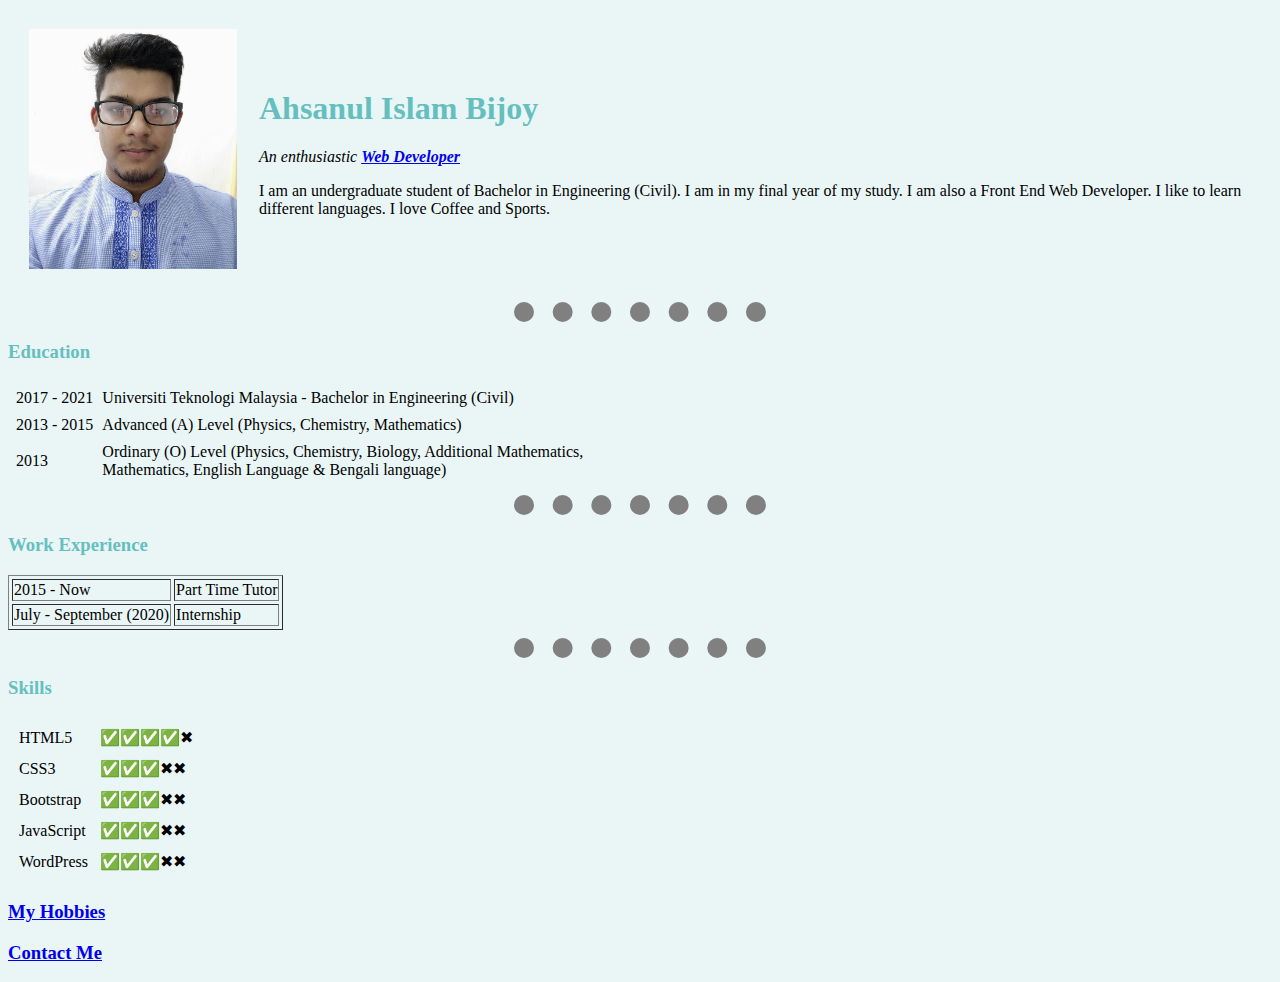
==== index.html @ 67626673 "files uploaded" ====
<!DOCTYPE html>
<html lang="en" dir="ltr">

<head>
  <meta charset="utf-8">
  <title>Ahsanul Islam Bijoy Personal Site</title>
  <link rel="stylesheet" href="style.css">

</head>

<body>
  <table cellspacing="20">
    <tr>
      <td><img src="profile picture-min.jpg" alt="ahsanulislam bijoy photo"></td>
      <td>
        <h1>Ahsanul Islam Bijoy</h1>
        <p><em>An enthusiastic <strong><a href="https://bijoy.wpdevcourse.com/">Web Developer</a></strong></em></p>
        <p>I am an undergraduate student of Bachelor in Engineering (Civil).
          I am in my final year of my study. I am also a Front End Web Developer.
          I like to learn different languages. I love Coffee and Sports.</p>
      </td>
    </tr>
  </table>


  <hr>
  <h3>Education</h3>
<table cellspacing="7">
  <tr>
    <td>2017 - 2021</td>
    <td>Universiti Teknologi Malaysia - Bachelor in Engineering (Civil) </td>
  </tr>
  <tr>
    <td>2013 - 2015 </td>
    <td>Advanced (A) Level (Physics, Chemistry, Mathematics)</td>
  </tr>
  <tr>
    <td>2013</td>
    <td>Ordinary (O) Level (Physics, Chemistry, Biology, Additional Mathematics,<br> Mathematics, English Language & Bengali language)</td>
  </tr>
</table>

  <hr>

  <h3>Work Experience</h3>
  <table border="1" cellspacing="3">
    <tr>
      <td>2015 - Now</td>
      <td>Part Time Tutor</td>
    </tr>
    <tr>
      <td>July - September (2020)</td>
      <td>Internship</td>
    </tr>
  </table>

  <hr>

  <h3>Skills</h3>
  <table cellspacing="10">
    <tr>
      <td>HTML5</td>
      <td>✅✅✅✅✖</td>
    </tr>
    <tr>
      <td>CSS3</td>
      <td>✅✅✅✖✖</td>
    </tr>
    <tr>
      <td>Bootstrap</td>
      <td>✅✅✅✖✖</td>
    </tr>
    <tr>
      <td>JavaScript</td>
      <td>✅✅✅✖✖</td>
    </tr>
    <tr>
      <td>WordPress</td>
      <td>✅✅✅✖✖</td>
    </tr>
  </table>

  <h3><a href="myhobbies.html">My Hobbies</a></h3>
  <h3><a href="contactme.html">Contact Me</a></h3>

</body>

</html>
---- style.css ----
/****************************************TAG SELECTOR**************************************/
body {
  background-color : #EAF6F6;
}

hr {
  border-style: dotted none none;
  width: 20%;
  border-color: grey;
  border-width: 20px;
}

h1,h3 {
  color: #66BFBF;
}

img {
  background-color: blue;
  height: 15rem;
  width: 13rem;
}
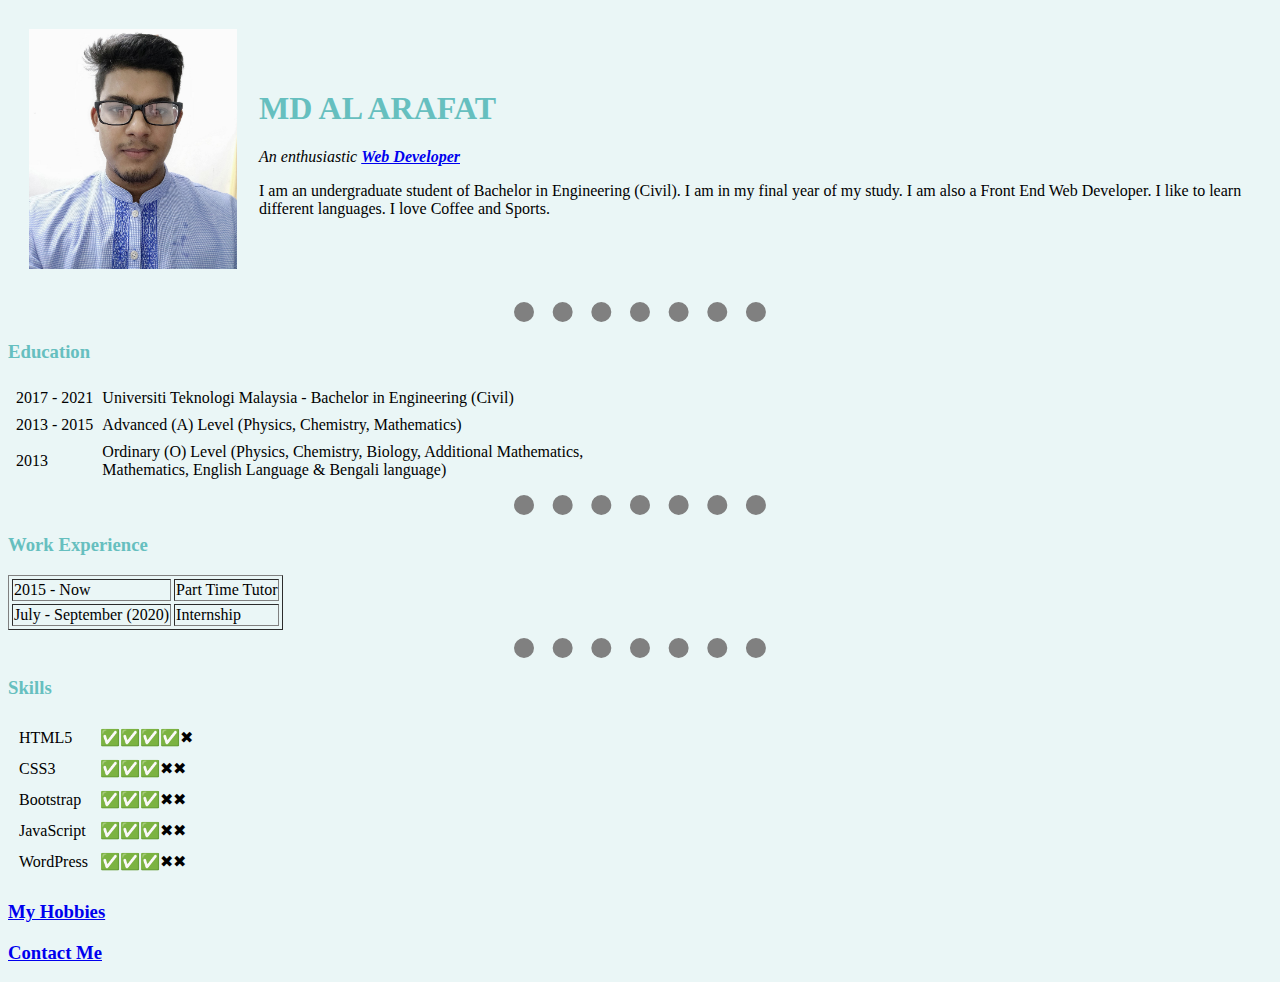
==== commit 685ea32d: "Update index.html" ====
--- a/index.html
+++ b/index.html
@@ -13,7 +13,7 @@
     <tr>
       <td><img src="profile picture-min.jpg" alt="ahsanulislam bijoy photo"></td>
       <td>
-        <h1>Ahsanul Islam Bijoy</h1>
+        <h1>MD AL ARAFAT</h1>
         <p><em>An enthusiastic <strong><a href="https://bijoy.wpdevcourse.com/">Web Developer</a></strong></em></p>
         <p>I am an undergraduate student of Bachelor in Engineering (Civil).
           I am in my final year of my study. I am also a Front End Web Developer.
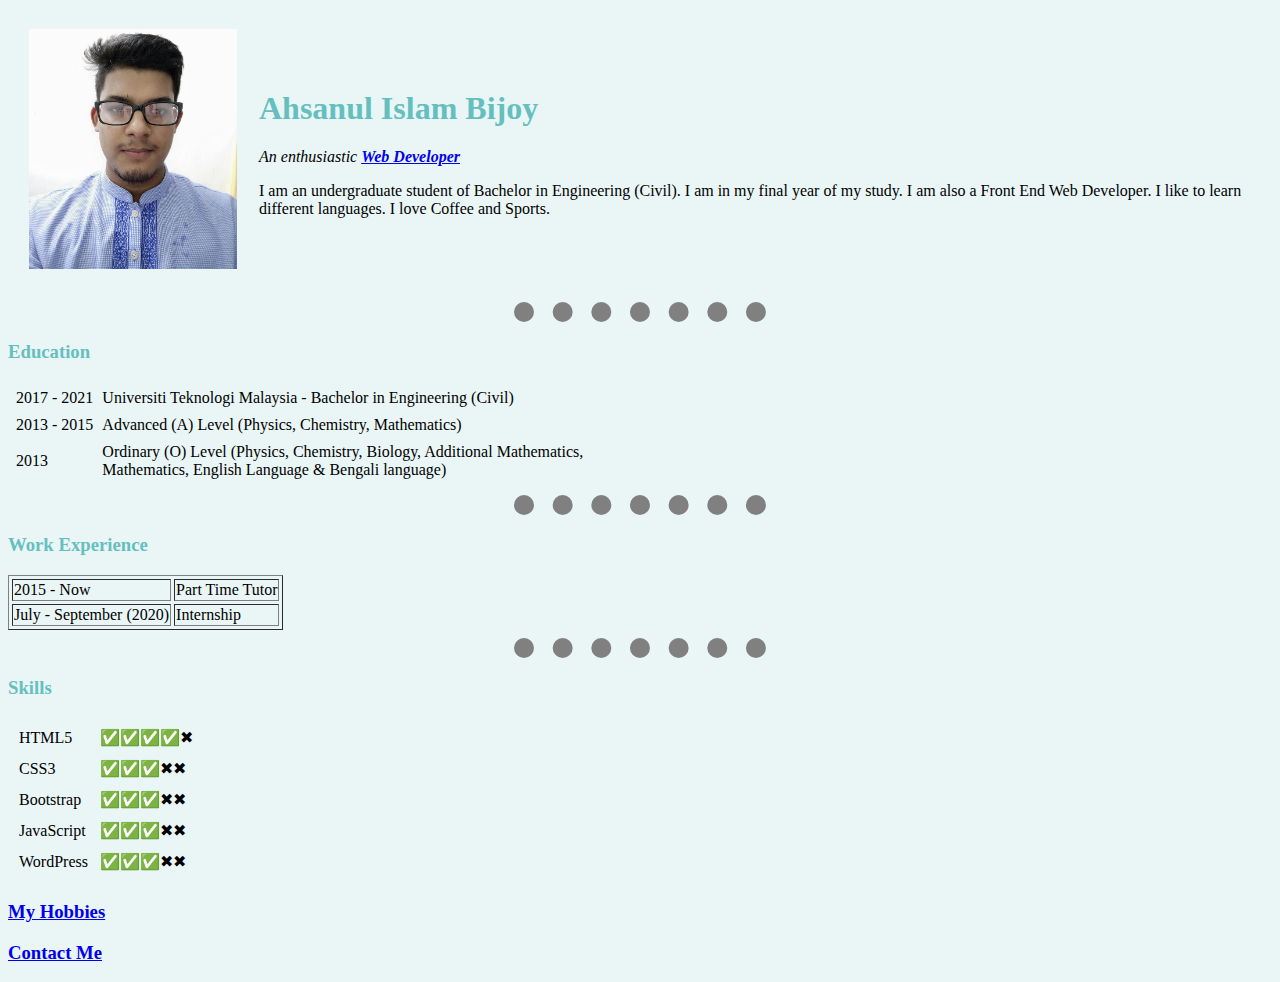
==== commit b68e54d0: "Update index.html" ====
--- a/index.html
+++ b/index.html
@@ -13,7 +13,7 @@
     <tr>
       <td><img src="profile picture-min.jpg" alt="ahsanulislam bijoy photo"></td>
       <td>
-        <h1>MD AL ARAFAT</h1>
+        <h1>Ahsanul Islam Bijoy</h1>
         <p><em>An enthusiastic <strong><a href="https://bijoy.wpdevcourse.com/">Web Developer</a></strong></em></p>
         <p>I am an undergraduate student of Bachelor in Engineering (Civil).
           I am in my final year of my study. I am also a Front End Web Developer.
